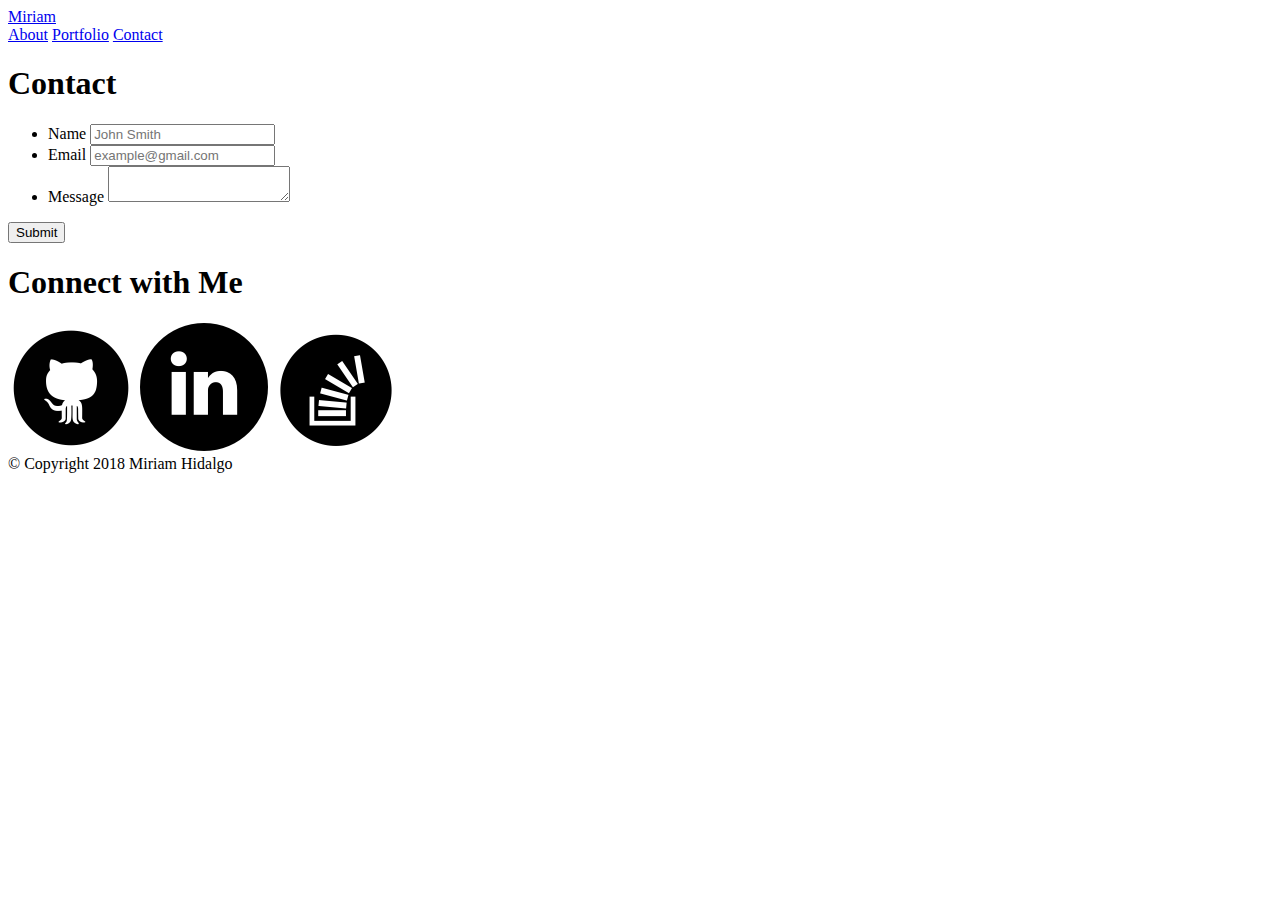
==== contact.html @ dcd807e3 "initial site files" ====
<!DOCTYPE html>
<html>
<head>
    <meta charset="utf-8"/>
    <title>About Me</title>
    <link rel="stylesheet" type="text/css" href="main.css"/>
</head>

<body>
    <header id="masterhead">
        <div class="container">
            <a href="index.html" id="logo">Miriam</a>
            <nav>
                <a href="index.html">About</a>
                <a href="portfolio.html">Portfolio</a>
                <a href="contact.html">Contact</a>
            </nav>
        </div>
    </header>

    <div id="main-container" class="container">
        <section class="main-container">
            <h1>Contact</h1>
            <form id="contact-form">
                <ul>
                    <li>
                        <label for="name">Name</label>
                        <input type="text" name="name" id="name" placeholder="John Smith" required="required">
                    </li>
                    <li>
                        <label for="email">Email</label>
                        <input type="text" name="email" id="email" placeholder="example@gmail.com" required="required">
                    </li>
                    <li>
                        <label for="message">Message</label>
                        <textarea id="message" name="message" required="required"></textarea>
                    </li>     
                </ul>
                <input type="submit" name="submit">
            </form>

           
        </section> 
        
        <section class="sidebar"> 
            <div id="connect">
                <h1>Connect with Me</h1>

                <img src="assets/images/github_circle_black-128.png" class="social" alt="Github">
                <img src="assets/images/online_social_media_linked_in-128.png" class="social" alt="Linkedin">
                <img src="assets/images/stackoverflow_rounded-128.png" class="social" alt="Stack Overflow">
            </div>
        </section>
    </div>

    <footer>
        <div class="container">
            &copy; Copyright 2018 Miriam Hidalgo
        </div>
    </footer>
    
</body>
</html>
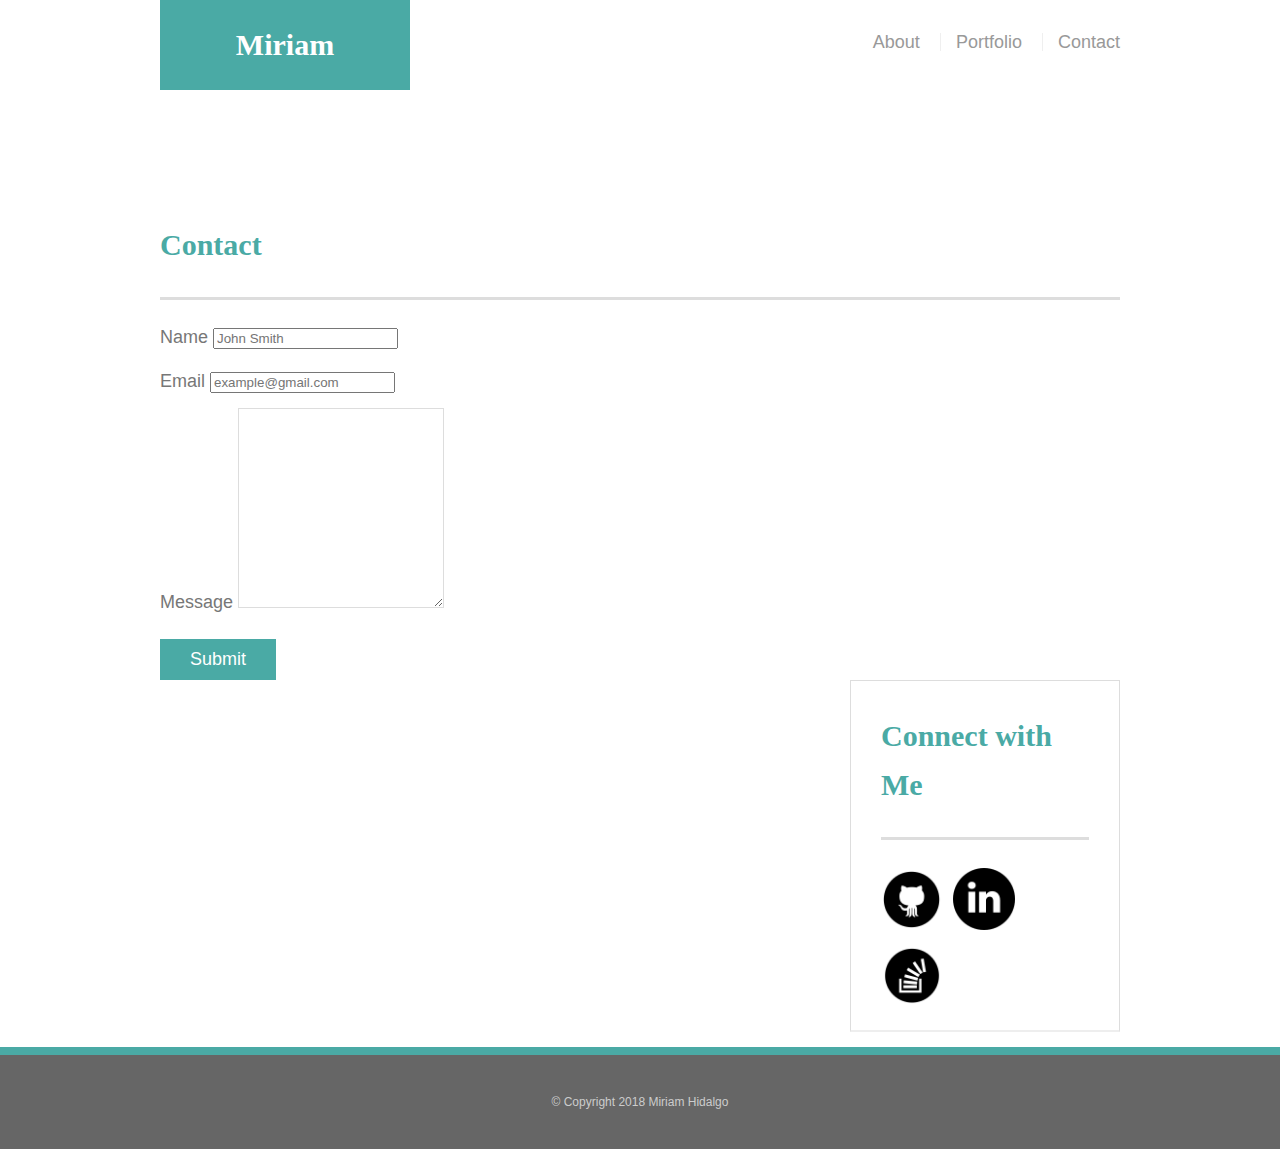
==== commit 0ab30fc1: "initial site files" ====
--- a/contact.html
+++ b/contact.html
@@ -1,9 +1,9 @@
 <!DOCTYPE html>
 <html>
 <head>
-    <meta charset="utf-8"/>
     <title>About Me</title>
-    <link rel="stylesheet" type="text/css" href="main.css"/>
+    <link rel="stylesheet" type="text/css" href="assets/css/reset.css"/>
+    <link rel="stylesheet" type="text/css" href="assets/css/style.css"/>
 </head>
 
 <body>
--- a/assets/css/style.css
+++ b/assets/css/style.css
@@ -0,0 +1,218 @@
+* {
+    box-sizing: border-box;
+}
+
+body{
+    background: url(assets/images/dust_scratches/dust_scratches.png);
+    font-size: 18px;
+    line-height: 34px;
+    font-family: Arial, Helvetica, sans-serif;
+    color: #777;
+}
+
+.container {
+    width: 100%;
+    max-width: 960px;
+    margin: 0 auto;
+    clear: both;
+}
+
+h1, h2, h3, p {
+    margin-bottom: 20px;
+}
+
+p:last-child{
+    margin-bottom: 0;
+}
+
+h1, h2, h3 {
+    font-family: Georgia, 'Times New Roman', Times, serif;
+    font-weight: 700;
+    color: #4aaaa5;
+}
+
+h1 {
+    font-size: 30px;
+    line-height: 49px;
+    border-bottom: 3px solid #ddd;
+    padding-bottom: 28px;
+}
+
+h2, h3 {
+    font-size:22px;
+}
+
+/*header*/
+
+#masthead {
+    background: #fff;
+    margin: 0 0 30px;
+    z-index: 99;
+    color: #fff;
+    overflow: auto;
+    border-bottom: 2px solid #ccc;
+    position: fixed;
+    width: 100%;
+}
+
+#logo {
+    width: 250px;
+    height: 90px;
+    background: #4aaaa5;
+    float: left;
+    font-family: Georgia, 'Times New Roman', Times, serif;
+    text-align: center;
+    line-height: 90px;
+    color: #fff;
+    font-weight: 700;
+    font-size: 30px;
+    text-decoration: none;
+}
+
+nav {
+    float: right;
+    margin-top: 25px;
+}
+
+nav a {
+    color: #999;
+    text-decoration: none;
+    margin-left: 15px;
+    display: inline-block;
+    border-left: 1px solid #efefef;
+    padding-left: 15px;
+    line-height: 18px;
+}
+
+nav a:first-child{
+    border-left: 0 none;
+}
+
+/*maine*/
+#main-container{
+    padding-top: 130px;
+}
+
+.main-section {
+    background: #ffff;
+    padding: 30px;
+    margin: 0 0 40px 0;
+    width: 100%;
+    max-width: 650px;
+    float: left;
+    border: 1px solid #ddd;
+}
+
+.auth-image{
+    width: 200px;
+    height: auto;
+    margin-top: 10px;
+    float: left;
+    margin-right: 25px;
+}
+
+/*sidebar*/
+.sidebar {
+    background: #ffff;
+    padding: 30px;
+    width: 100%;
+    max-width: 270px;
+    float: right;
+    border: 1px solid #ddd;
+    margin-bottom: 20px;
+}
+
+h3, .sidebar, h2 {
+    border-bottom: 2px solid #eee;
+    padding-bottom: 20px;
+    margin-bottom: 15px;
+    line-height: 22px;
+}
+
+.social {
+    width: 62px;
+    height: 62px;
+    margin-top: 8px;
+    margin-right: 5px;
+}
+
+.social:last child{
+    margin-right: 0;
+}
+
+/*footers*/
+footer {
+    background:#666;
+    color: #fff;
+    padding: 30px 0;
+    clear: both;
+    border-top: 8px solid #4aaaa5;
+    color: #ccc;
+    font-size: 12px;
+    text-align: center;
+}
+
+/*portfolio*/
+.work {
+    width: 274px;
+    overflow: auto;
+    float: left;
+    margin: 20px 0 25px;
+}
+
+.work:nth-child(even) {
+    margin-right: 40px;
+}
+
+.work img {
+    width: 100%;
+    border: 0 none;
+    opacity: -8;
+}
+
+.work h3 {
+    border-bottom: 0;
+    background: #4aaaa5;
+    color: #fff;
+    text-align: center;
+    position: absolute;
+    bottom: 20px;
+    padding: 15px;
+    width: 100%;
+    line-height: 30px;
+    margin-bottom: 0;
+    font-weight: 300;
+}
+
+/*contact*/
+
+#contact-form ul {
+    margin-bottom: 20px;
+}
+
+#contact-form li {
+    margin-bottom: 10px;
+}
+
+label
+input[type=text],
+input[type=email],
+textarea {
+    height: 35px;
+    border: 1px solid #ddd;
+    padding: 0 10px;
+    font-size: 14px;
+}
+
+textarea {
+    height: 200px;
+}
+
+input[type=submit] {
+    background: #4aaaa5;
+    border: 0 none;
+    color: #fff;
+    font-size: 18px;
+    padding: 10px 30px;
+    cursor: pointer;
+}
